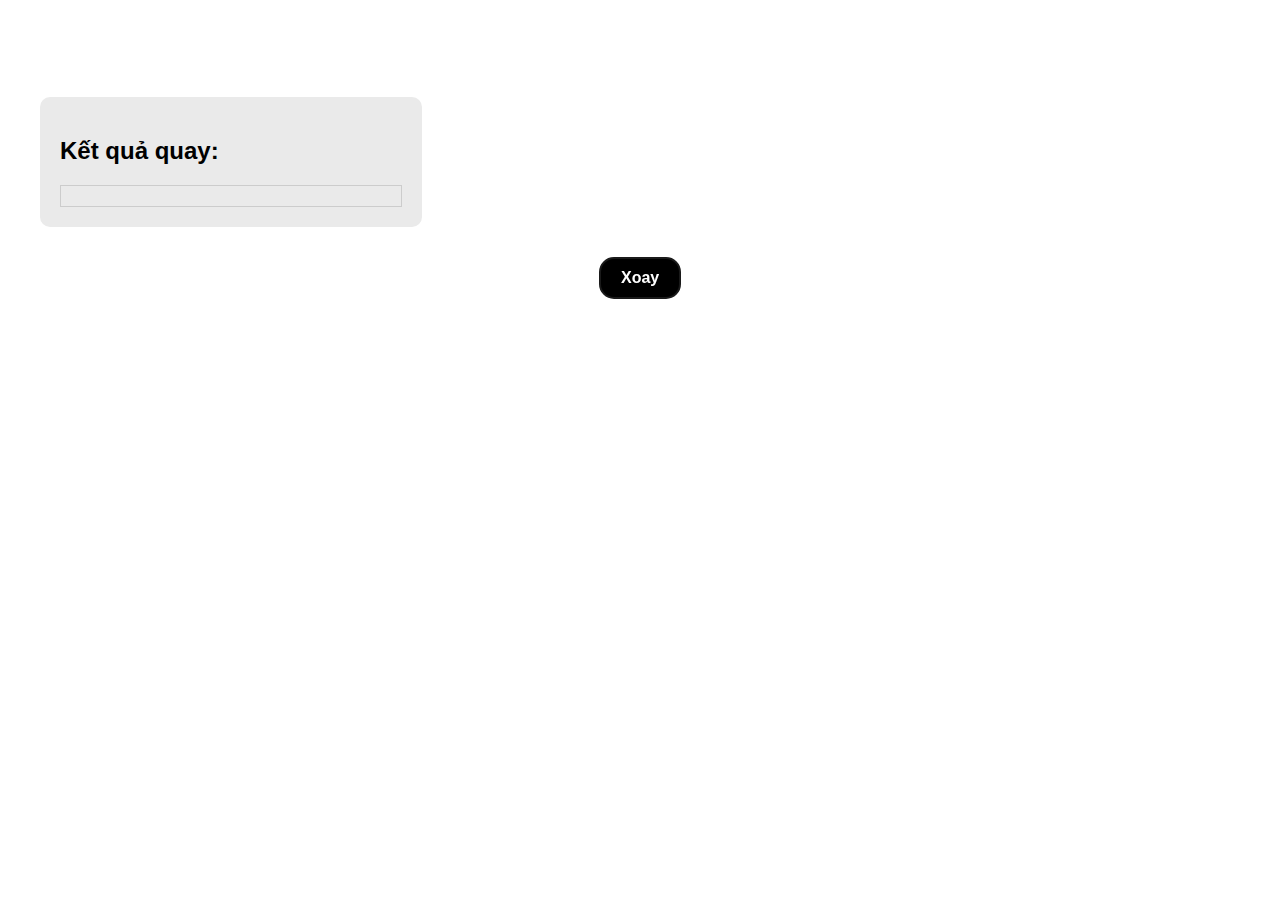
==== index.html @ 5cc2f978 "first commit" ====
<!DOCTYPE html>
<html lang="en">
<head>
  <meta charset="UTF-8">
  <meta name="viewport" content="width=device-width, initial-scale=1.0">
  <title>Lucky Square</title>
  <link rel="stylesheet" href="style_lw.css">
</head>
<body>
  <div class="container">
    <h1 class="title_h1">Ô vuông may mắn</h1>
    <div class="content">
      <!-- Bên trái -->
      <div class="left">
        <h2>Kết quả quay:</h2>
  
        <div id="logContainer" style="margin-top: 20px; border: 1px solid #ccc; padding: 10px;">
         
        </div>
        
        <table>
          <tbody></tbody>
        </table>
      </div>
      <!-- Bên phải -->
      <div class="right" id="squaresContainer">
        <!-- Các ô vuông sẽ được render ở đây -->
      </div>
    </div>
    <!-- Nút Xoay -->
    <div class="button-container">
      <button class="button-27" onclick="spinWheel()">Xoay</button>
    </div>

 <!-- Modal Popup -->
 <div id="popup" class="popup">
    <div class="popup-content">
        <h2>🎉 Chúc mừng! 🎉</h2>
        <p id="popup-message"></p>
        <button id="close-popup">Đóng</button>
    </div>
</div>
<!-- vẽ hiệu ứng pháo hoa -->
<canvas id="canvas"></canvas>


  </div>
  <script src="app.js"></script>
</body>
</html>
---- style_lw.css ----
/* Cơ bản */
body {
    font-family: Arial, sans-serif;
    margin: 0;
    padding: 0;
     width: 100%;
  height: 100%;
  /* --s: 200px; /* control the size */
  background-image: url(./Bg.png);
  background-size: var(--s) calc(var(--s) * 0.577);
  }
  
  .title_h1 {
    text-align: center;
    margin: 20px 0;
    color: white;
  }
  
  /* Container */
  .container {
    max-width: 1200px;
    margin: 0 auto;
    padding: 20px;
    
  }
  
  /* Bố cục */
  .content {
    display: flex;
    gap: 20px;
    margin-bottom: 20px;
  }
  
  .left {
    flex: 30%;
    padding: 20px;
    background-color: #eaeaea;
    border-radius: 10px;
  }
  
  /* Container bên phải (right) */
.right {
    flex: 70%;
    display: flex;
    flex-wrap: wrap;  /* Cho phép các phần tử bên trong xuống hàng */
    gap: 10px;
    justify-content: space-between;  /* Đảm bảo phân phối đều các phần tử */
    align-items: center;
}

/* Các ô vuông (square) */
.square {
    width: 30%;  /* Mỗi ô chiếm 30% chiều rộng */
 
    min-height: 100px;  /* Đảm bảo chiều cao không thấp hơn 100px */
    display: flex;
    align-items: center;
    justify-content: center;
    padding: 5px;
    color: white;
    font-weight: bold;
    border-radius: 10px;
    box-shadow: 2px 2px 5px rgba(0, 0, 0, 0.2);
    transition: background-color 0.3s ease;
    word-wrap: break-word; /* Cho phép chữ xuống dòng khi cần */
    white-space: normal;   /* Đảm bảo nội dung có thể xuống dòng */
}


  
  /* Nút Lưu vào Local Storage */
  .button-container {
    margin-top: 20px;
    display: flex;
    justify-content: center;
    width: 100%;
  }
  
   
  .button-27 {
    appearance: none;
    background-color: #000000;
    border: 2px solid #1A1A1A;
    border-radius: 15px;
    box-sizing: border-box;
    color: #FFFFFF;
    cursor: pointer;
    display: inline-block;
    font-family: Arial, sans-serif;
    font-size: 16px;
    font-weight: 600;
    line-height: normal;
    margin: 10px 0;
    min-height: 40px;
    padding: 10px 20px;
    text-align: center;
    text-decoration: none;
    transition: all 300ms cubic-bezier(.23, 1, 0.32, 1);
    user-select: none;
    width: auto;
    will-change: transform;
  }
  
  .button-27:disabled {
    pointer-events: none;
  }
  
  .button-27:hover {
    box-shadow: rgba(0, 0, 0, 0.25) 0 8px 15px;
    transform: translateY(-2px);
  }
  
  .button-27:active {
    box-shadow: none;
    transform: translateY(0);
  }
  .square {
    transition: background-color 0.3s ease;
}


/* Modal */
.popup {
    display: none; /* Ẩn modal khi không cần thiết */
    position: fixed;
    z-index: 1; /* Đảm bảo modal sẽ hiện lên trên các phần tử khác */
    left: 0;
    top: 0;
    width: 100%;
    height: 100%;
    overflow: auto; /* Nếu nội dung trong modal vượt quá kích thước, sẽ có thanh cuộn */
    background-color: rgba(0, 0, 0, 0.4); /* Nền tối mờ */
}

/* Nội dung modal */
.popup-content {
    background-color: #fff;
    margin: 15% auto;
    padding: 20px;
    border: 1px solid #888;
    width: 80%; /* Bạn có thể điều chỉnh chiều rộng */
    max-width: 500px;
    text-align: center;
}

/* Nút đóng modal */
#close-popup {
    background-color: #4CAF50;
    color: white;
    padding: 10px 20px;
    border: none;
    border-radius: 5px;
    cursor: pointer;
}

#close-popup:hover {
    background-color: #45a049;
}
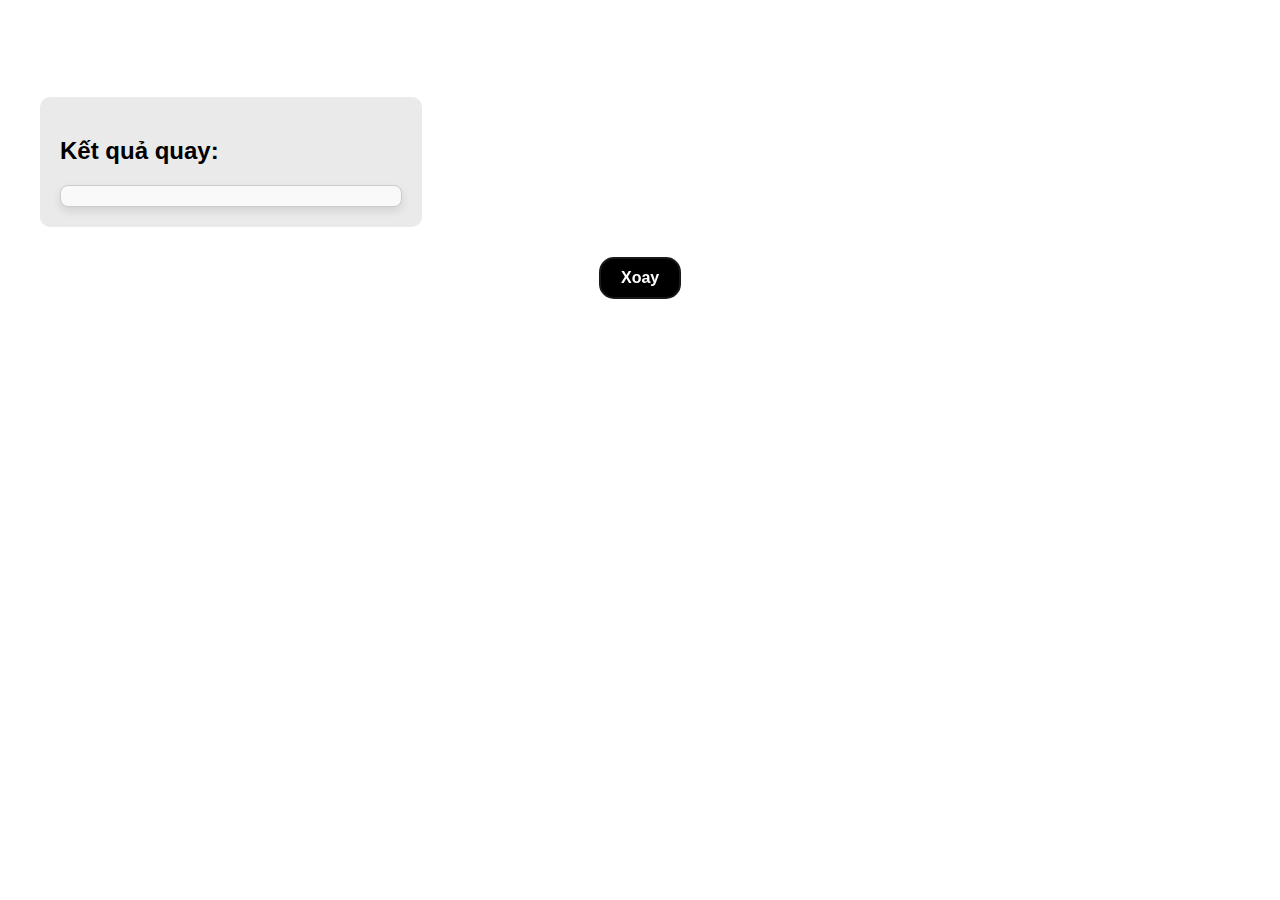
==== commit 448a3e35: "update file count / total count" ====
--- a/index.html
+++ b/index.html
@@ -12,9 +12,9 @@
     <div class="content">
       <!-- Bên trái -->
       <div class="left">
-        <h2>Kết quả quay:</h2>
+   <div style="display: flex;">      <h2>Kết quả quay: </h2> <h2 id="spinCount"></h2></div>
   
-        <div id="logContainer" style="margin-top: 20px; border: 1px solid #ccc; padding: 10px;">
+        <div id="logContainer" style=" border: 1px solid #ccc; padding: 10px;">
          
         </div>
         
@@ -40,8 +40,7 @@
         <button id="close-popup">Đóng</button>
     </div>
 </div>
-<!-- vẽ hiệu ứng pháo hoa -->
-<canvas id="canvas"></canvas>
+
 
 
   </div>
--- a/style_lw.css
+++ b/style_lw.css
@@ -51,7 +51,7 @@
 /* Các ô vuông (square) */
 .square {
     width: 30%;  /* Mỗi ô chiếm 30% chiều rộng */
- 
+  font-size: 20px;
     min-height: 100px;  /* Đảm bảo chiều cao không thấp hơn 100px */
     display: flex;
     align-items: center;
@@ -64,6 +64,15 @@
     transition: background-color 0.3s ease;
     word-wrap: break-word; /* Cho phép chữ xuống dòng khi cần */
     white-space: normal;   /* Đảm bảo nội dung có thể xuống dòng */
+    /* -webkit-text-stroke: 1px black; */
+    font-style: Georgia;
+    text-transform: capitalize;
+  
+    text-shadow: 1px 1px 2px black, 0 0 25px blue, 0 0 5px darkblue;
+  font-size: 20px;
+
+  
+    
 }
 
 
@@ -141,6 +150,7 @@
     width: 80%; /* Bạn có thể điều chỉnh chiều rộng */
     max-width: 500px;
     text-align: center;
+    font-size: 26px
 }
 
 /* Nút đóng modal */
@@ -157,3 +167,33 @@
     background-color: #45a049;
 }
 
+/* scroll result : thanh scroll kết quả  đang mặc định 300  */
+#logContainer {
+  max-height: 200px; /* Giới hạn chiều cao */
+  overflow-y: auto; /* Hiển thị thanh cuộn dọc khi nội dung vượt quá */
+  border: 1px solid #ccc; /* Đường viền */
+  padding: 10px; /* Khoảng cách bên trong */
+  background-color: #f9f9f9; /* Màu nền nhạt */
+  border-radius: 8px; /* Bo góc */
+  box-shadow: 0 4px 8px rgba(0, 0, 0, 0.1); /* Đổ bóng */
+}
+
+/* Thiết kế thanh cuộn */
+#logContainer::-webkit-scrollbar {
+  width: 10px; /* Độ rộng của thanh cuộn */
+}
+
+#logContainer::-webkit-scrollbar-track {
+  background: #f1f1f1; /* Màu nền của thanh cuộn */
+  border-radius: 8px; /* Bo góc */
+}
+
+#logContainer::-webkit-scrollbar-thumb {
+  background: linear-gradient(45deg, #3498db, #8e44ad); /* Màu gradient */
+  border-radius: 8px; /* Bo góc cho thanh cuộn */
+}
+
+#logContainer::-webkit-scrollbar-thumb:hover {
+  background: linear-gradient(45deg, #2980b9, #6a1b9a); /* Màu khi hover */
+}
+/* -----------------pháo hoa giấy  */
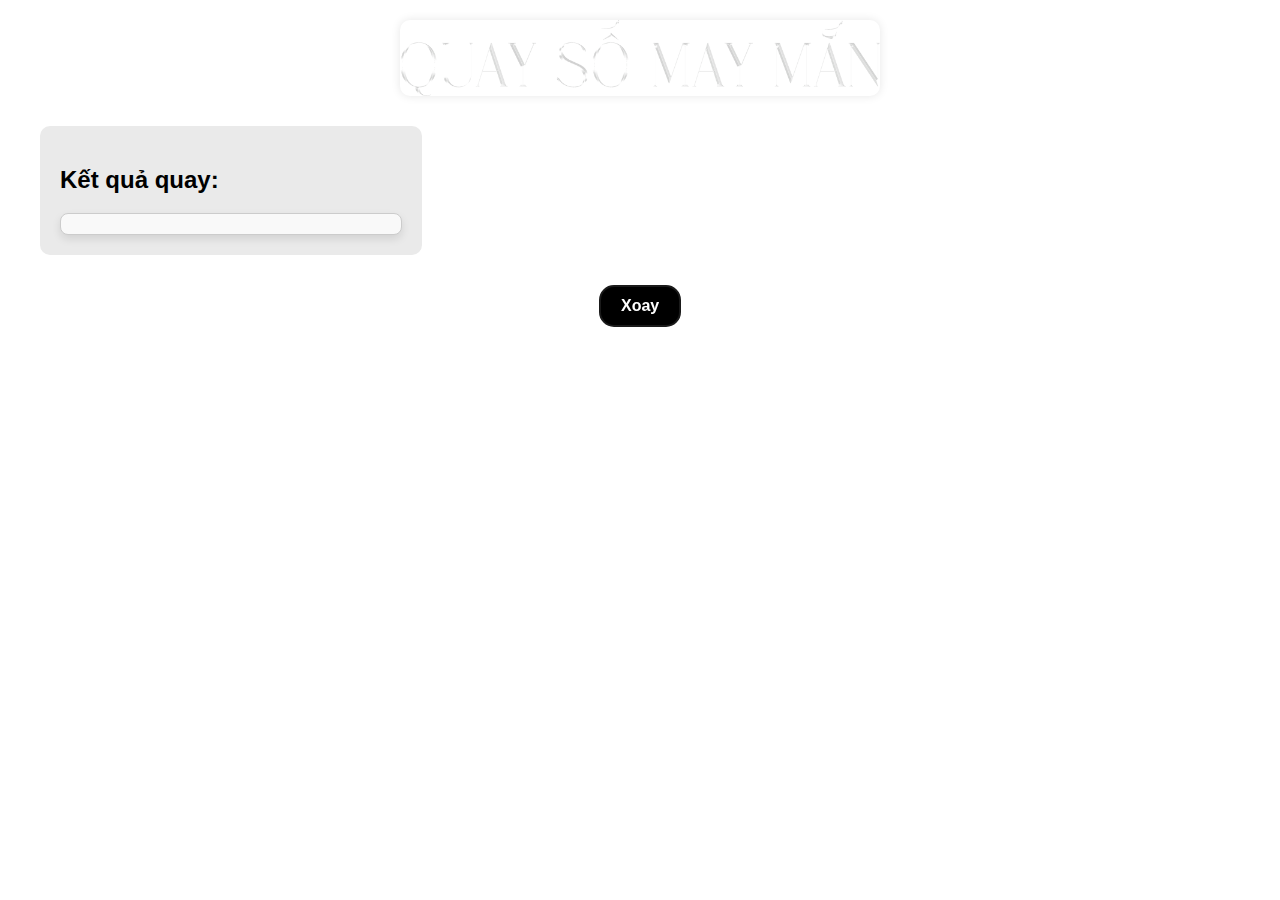
==== commit b6bc6b21: "da" ====
--- a/index.html
+++ b/index.html
@@ -8,7 +8,10 @@
 </head>
 <body>
   <div class="container">
-    <h1 class="title_h1">Ô vuông may mắn</h1>
+    <!-- <h1 class="title_h1">Ô vuông may mắn</h1> -->
+<div class="container-img"><img class ="title_img" src="qsmm.png" alt=""></div>
+
+
     <div class="content">
       <!-- Bên trái -->
       <div class="left">
--- a/style_lw.css
+++ b/style_lw.css
@@ -197,3 +197,22 @@
   background: linear-gradient(45deg, #2980b9, #6a1b9a); /* Màu khi hover */
 }
 /* -----------------pháo hoa giấy  */
+
+
+
+.container-img{
+  display: flex;
+  justify-content: center;
+  align-items: center;
+  margin: 0 auto 30px;
+  
+}
+
+.container-img img{
+  width: 40%;
+  height: 40%;
+  object-fit: cover;
+  border-radius: 10px;
+  box-shadow: 0 0 10px rgba(0, 0, 0, 0.1);
+  transition: transform 0.5s;
+}